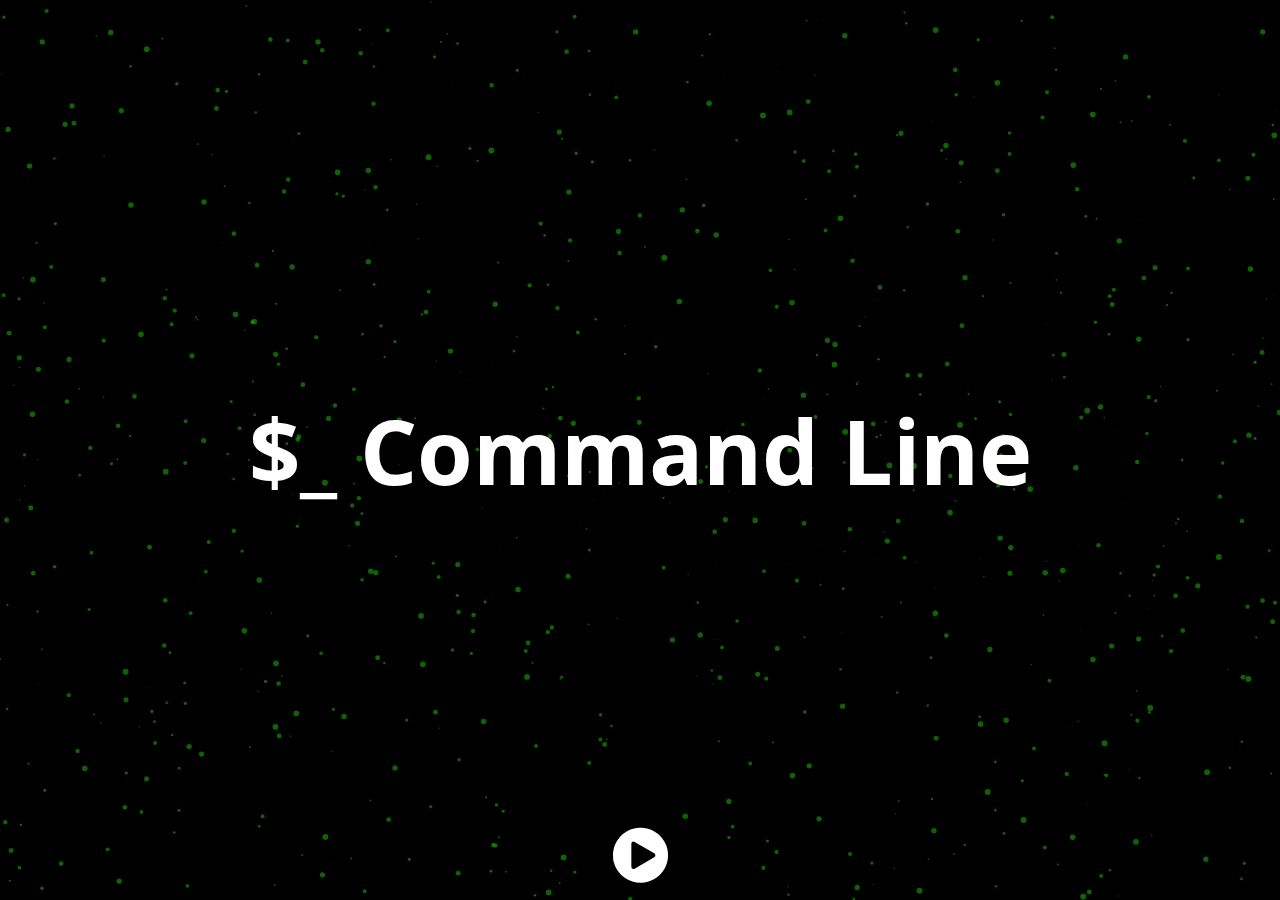
==== CommandLine/index.html @ 46a64cae "Initial commit" ====
<!DOCTYPE html>

<html lang="en" itemscope itemtype="http://schema.org/WebPage">

<head prefix="og: http://ogp.me/ns#">

	<title>Command Line</title>

	<meta charset="UTF-8">
	<meta name="viewport" content="width=device-width, initial-scale=1, user-scalable=no">
	<meta name="description" content="Command Line Basics Presentation"> <!--Page description. No longer than 155 characters.-->
	<meta name="keywords" content="command,line,terminal,shell,consola,linea,comandos,tutorial">
	<meta name="author" content="Diego Islas Ocampo"> <!--Name of the author.-->

	<!--Facebook Meta Tags-->

	<meta property="og:image" content="http://slides.hyuchia.com/CommandLine/img/share.png"/> <!--URL of Image to show-->
	<meta property="og:description" content="Command Line Basics Presentation"/> <!--Page Description-->
	<meta property="og:site_name" content="Command Line"/> <!--The Name Here-->
	<meta property="og:url" content="http://slides.hyuchia.com/CommandLine/"/> <!--The Web main URL-->
	<meta property="og:title" content="Command Line"/> <!--The Title Here-->

	<!--Google Meta Tags-->

	<meta itemprop="name" content="Command Line"> <!--The Name or Title Here-->
	<meta itemprop="description" content="Command Line Basics Presentation"> <!--Page Description-->
	<meta itemprop="image" content="http://slides.hyuchia.com/CommandLine/img/share.png"> <!--URL of Image to show-->

	<!--Twitter Meta Tags - You'll have to validate your website here: https://dev.twitter.com/docs/cards/validation/validator-->

	<meta name="twitter:card" content="summary_large_image"><!--Content Card Type-->
	<meta name="twitter:domain" content="slides.hyuchia.com"> <!--Your web's domain-->
	<meta name="twitter:site" content="@HyuchiaDiego"> <!--@publisher-->
	<meta name="twitter:title" content="Command Line"> <!--Page Title-->
	<meta name="twitter:description" content="Command Line Basics Presentation"> <!--Page description less than 200 characters-->
	<meta name="twitter:creator" content="@HyuchiaDiego"> <!--@author-->
	<meta name="twitter:image:src" content="http://slides.hyuchia.com/CommandLine/img/share.png"> <!--URL of Image to show-->

	<link rel="publisher" href="https://plus.google.com/+HyuchiaDiego"> <!--Publisher's Google+ URL-->

	<link rel="shortcut icon" href="img/favicon.ico" /> <!--Favicon. Good tool for creating one: http://xiconeditor.com/ Create all sizes.-->
	<link rel="canonical" href="slides.hyuchia.com/CommandLine/"> <!--Canonical URL of your webpage-->

	<link rel="stylesheet" href="style/normalize.min.css">
	<link rel="stylesheet" href="style/animate.min.css">
	<link rel="stylesheet" href="style/csshake.min.css">
	<link rel="stylesheet" href="style/font-awesome.min.css">
	<link rel="stylesheet" href="style/monogatari.css">
	<link rel="stylesheet" href="style/main.css">

	<script src="js/jquery.min.js"></script>
	<script src="js/particles.min.js"></script>
	<script src="js/aegis.min.js"></script>
	<script src="js/plugins.js"></script>
	<script src="js/strings.js"></script>
	<script src="js/options.js"></script>
	<script src="js/script.js"></script>
	<script src="js/monogatari.js"></script>
	<script src="js/main.js"></script>

</head>

<body> <!--Game Screen -->
	<section id="game">
		<div id="particles-js" data-ui="particles"></div>
		<div>
			<audio type="audio/mpeg" data-component="music"></audio>
			<audio type="audio/mpeg" data-component="voice"></audio>
			<audio type="audio/mpeg" data-component="sound"></audio>
			<div data-ui="video" class="video-wrapper align-center vertical middle" data-component="video" data-ui="video-player">
				<video type="video/mp4" data-ui="player" controls="true"></video>
				<button data-action="close-video" data-string="Close">Close</button>
			</div>

			<div data-component="modal" data-ui="messages" class="middle">
				<div data-ui="message-content"></div>
				<div class="horizontal align-center" data-ui="inner-menu">
					<button data-action="close" data-close="messages" data-string="Close">Close</button>
				</div>
			</div>
			<div data-component="modal" data-ui="input" class="middle">
				<p data-ui="input-message" class="block"></p>
				<input type="text"></input>
				<small data-ui="warning" class="block"></small>
				<div>
					<button data-action="submit">Ok</button>
				</div>

			</div>
		</div>
		<ul data-ui="quick-menu" class="align-right light">
			<span class="fa fa-arrow-left" data-action="back"></span>
			<span class="fa fa-eye" data-action="distraction-free"></span>
			<span class="fa fa-save" data-action="open-menu" data-open="save"></span>
			<span class="fa fa-undo" data-action="open-menu" data-open="load"></span>
		</ul>
		<div data-ui="choices" class="vertical align-center middle">

		</div>
		<div data-ui="text">
			<img data-ui="face">
			<span data-ui="who"></span>
			<p data-ui="say"></p>
		</div>

	</section>

	<!-- Main Screen -->
	<section data-menu="main" data-background="">
		<audio type="audio/mpeg" data-component="ambient"></audio>

		<div id="particles-js2"></div>
		<div class="middle">
			<div class="animated flash horizontal">
				<h1 class="">$_ Command Line</h1>
			</div>
		</div>
		<div class="horizontal align-center bottom animated bounceIn" data-ui="inner-menu">
				<span data-action="start" class="fa fa-play-circle"></span>
				<!--<span data-action="open-menu" data-open="load" class="fa fa-undo"></span>-->
			</div>
	</section>

	<!-- Save Screen -->
	<section data-menu="save" data-background="">
		<h2 data-string="Save">Save</h2>
		<div data-ui="slots" class="horizontal align-center"></div>
		<div class="horizontal align-center bottom animated bounceIn" data-ui="inner-menu">
			<button data-action="back" data-string="Back">Back</button>
		</div>
	</section>

	<!-- Load Screen -->
	<section data-menu="load" data-background="">
		<h2 data-string="Load">Load</h2>
		<div data-ui="saveSlots">
			<h3 data-string="LoadSlots">Saved Games</h3>
			<div data-ui="slots" class="horizontal align-center"></div>
		</div>
		<div data-ui="autoSaveSlots">
			<h3 data-string="LoadAutoSaveSlots">Auto Saved Games</h3>
			<div data-ui="slots" class="horizontal align-center"></div>
		</div>
		<div class="horizontal align-center bottom animated bounceIn" data-ui="inner-menu">
			<button data-action="back" data-string="Back">Back</button>
		</div>
	</section>

	<!-- Settings Screen -->
	<section data-menu="settings" data-background="" class="vertical align-center">
		<h2 data-string="Settings">Settings</h2>
		<div data-settings="audio">
			<h3 data-string="Audio">Audio</h3>
			<span data-string="Music">Music Volume:</span>
			<input type="range" min="0.0" max="1.0" step="0.1" data-action="set-volume" data-target="music">
			<span data-string="Sound">Sound Volume:</span>
			<input type="range" min="0.0" max="1.0" step="0.1" data-action="set-volume" data-target="sound">
			<span data-string="Voice">Voice Volume:</span>
			<input type="range" min="0.0" max="1.0" step="0.1" data-action="set-volume" data-target="voice">
		</div>
		<div data-settings="language">
			<h3 data-string="Language">Language</h3>
			<div class="horizontal">
				<select data-action="set-language">
						<option value="English">English</option>
						<option value="Español">Español</option>
						<option value="Français">Français</option>
						<option value="日本語">日本語</option>
					</select>
				<span class="fa fa-unsorted" data-select="set-language"></span>
			</div>

		</div>

		<div class="horizontal align-center bottom animated bounceIn" data-ui="inner-menu">
			<button data-action="back" data-string="Back">Back</button>
		</div>
	</section>

	<!--Help Screen -->
	<section data-menu="help" data-background="">
		<h2 data-string="Help">Help</h2>
		<div class="align-left padded">
			<p data-string="AdvanceHelp">To advance through the game, click anywhere on the game screen or press the space key.</p>
			<h3 data-string="QuickButtons">Quick Menu Buttons</h3>
			<p><span class='fa fa-arrow-left'></span> <span data-string="BackButton">Back.</span></p>
			<p><span class='fa fa-eye'></span> <span data-string="HideButton">Hide Text.</span></p>
			<p><span class='fa fa-save'></span> <span data-string="SaveButon">Open the Save Screen.</span></p>
			<p><span class='fa fa-undo'></span> <span data-string="LoadButton">Open the Load Screen.</span></p>
			<p><span class='fa fa-gear'></span> <span data-string="SettingsButton">Open the Settings Screen.</span></p>
			<p><span class='fa fa-times-circle-o'></span> <span data-string="QuitButton">Quit Game.</span></p>
		</div>

		<div class="horizontal align-center bottom animated bounceIn" data-ui="inner-menu">
			<button data-action="back" data-string="Back">Back</button>
		</div>

	</section>

</body>

</html>
---- CommandLine/style/csshake.min.css ----
.shake,.shake-little,.shake-slow,.shake-hard,.shake-horizontal,.shake-vertical,.shake-rotate,.shake-opacity,.shake-crazy,.shake-chunk{display:inline-block;transform-origin:center center}.shake-freeze,.shake-constant.shake-constant--hover:hover,.shake-trigger:hover .shake-constant.shake-constant--hover{animation-play-state:paused}.shake-freeze:hover,.shake-trigger:hover .shake-freeze,.shake:hover,.shake-trigger:hover .shake,.shake-little:hover,.shake-trigger:hover .shake-little,.shake-slow:hover,.shake-trigger:hover .shake-slow,.shake-hard:hover,.shake-trigger:hover .shake-hard,.shake-horizontal:hover,.shake-trigger:hover .shake-horizontal,.shake-vertical:hover,.shake-trigger:hover .shake-vertical,.shake-rotate:hover,.shake-trigger:hover .shake-rotate,.shake-opacity:hover,.shake-trigger:hover .shake-opacity,.shake-crazy:hover,.shake-trigger:hover .shake-crazy,.shake-chunk:hover,.shake-trigger:hover .shake-chunk{animation-play-state:running}@keyframes shake{2%{transform:translate(1.5px, 1.5px) rotate(-0.5deg)}4%{transform:translate(-1.5px, 1.5px) rotate(1.5deg)}6%{transform:translate(1.5px, 2.5px) rotate(-0.5deg)}8%{transform:translate(1.5px, -0.5px) rotate(0.5deg)}10%{transform:translate(2.5px, 0.5px) rotate(0.5deg)}12%{transform:translate(-1.5px, -0.5px) rotate(1.5deg)}14%{transform:translate(1.5px, 1.5px) rotate(1.5deg)}16%{transform:translate(0.5px, 0.5px) rotate(-0.5deg)}18%{transform:translate(-1.5px, -1.5px) rotate(1.5deg)}20%{transform:translate(1.5px, 2.5px) rotate(1.5deg)}22%{transform:translate(0.5px, 2.5px) rotate(1.5deg)}24%{transform:translate(2.5px, 1.5px) rotate(-0.5deg)}26%{transform:translate(0.5px, 1.5px) rotate(1.5deg)}28%{transform:translate(-0.5px, -1.5px) rotate(-0.5deg)}30%{transform:translate(-0.5px, 1.5px) rotate(-0.5deg)}32%{transform:translate(1.5px, 1.5px) rotate(-0.5deg)}34%{transform:translate(-1.5px, 0.5px) rotate(1.5deg)}36%{transform:translate(2.5px, 0.5px) rotate(-0.5deg)}38%{transform:translate(-0.5px, -0.5px) rotate(0.5deg)}40%{transform:translate(0.5px, -1.5px) rotate(-0.5deg)}42%{transform:translate(0.5px, 1.5px) rotate(1.5deg)}44%{transform:translate(2.5px, 0.5px) rotate(-0.5deg)}46%{transform:translate(2.5px, 0.5px) rotate(1.5deg)}48%{transform:translate(1.5px, 1.5px) rotate(-0.5deg)}50%{transform:translate(-0.5px, -0.5px) rotate(1.5deg)}52%{transform:translate(2.5px, -1.5px) rotate(0.5deg)}54%{transform:translate(0.5px, 2.5px) rotate(1.5deg)}56%{transform:translate(0.5px, 2.5px) rotate(-0.5deg)}58%{transform:translate(1.5px, 0.5px) rotate(-0.5deg)}60%{transform:translate(1.5px, 1.5px) rotate(-0.5deg)}62%{transform:translate(2.5px, -1.5px) rotate(1.5deg)}64%{transform:translate(2.5px, 1.5px) rotate(0.5deg)}66%{transform:translate(1.5px, 2.5px) rotate(1.5deg)}68%{transform:translate(-0.5px, 0.5px) rotate(0.5deg)}70%{transform:translate(-1.5px, 2.5px) rotate(1.5deg)}72%{transform:translate(1.5px, 2.5px) rotate(1.5deg)}74%{transform:translate(-0.5px, 2.5px) rotate(0.5deg)}76%{transform:translate(1.5px, 2.5px) rotate(0.5deg)}78%{transform:translate(2.5px, 0.5px) rotate(0.5deg)}80%{transform:translate(-1.5px, -0.5px) rotate(0.5deg)}82%{transform:translate(-0.5px, -1.5px) rotate(0.5deg)}84%{transform:translate(1.5px, 1.5px) rotate(-0.5deg)}86%{transform:translate(-0.5px, 2.5px) rotate(0.5deg)}88%{transform:translate(-1.5px, 2.5px) rotate(0.5deg)}90%{transform:translate(-0.5px, -0.5px) rotate(-0.5deg)}92%{transform:translate(2.5px, 1.5px) rotate(-0.5deg)}94%{transform:translate(1.5px, 2.5px) rotate(0.5deg)}96%{transform:translate(0.5px, 2.5px) rotate(-0.5deg)}98%{transform:translate(2.5px, 0.5px) rotate(1.5deg)}0%,100%{transform:translate(0, 0) rotate(0)}}.shake:hover,.shake-trigger:hover .shake,.shake.shake-freeze,.shake.shake-constant{animation:shake 100ms ease-in-out infinite}@keyframes shake-little{2%{transform:translate(1px, 1px) rotate(0.5deg)}4%{transform:translate(1px, 1px) rotate(0.5deg)}6%{transform:translate(1px, 1px) rotate(0.5deg)}8%{transform:translate(1px, 1px) rotate(0.5deg)}10%{transform:translate(1px, 1px) rotate(0.5deg)}12%{transform:translate(1px, 0px) rotate(0.5deg)}14%{transform:translate(0px, 1px) rotate(0.5deg)}16%{transform:translate(1px, 0px) rotate(0.5deg)}18%{transform:translate(1px, 0px) rotate(0.5deg)}20%{transform:translate(0px, 0px) rotate(0.5deg)}22%{transform:translate(0px, 0px) rotate(0.5deg)}24%{transform:translate(0px, 1px) rotate(0.5deg)}26%{transform:translate(0px, 1px) rotate(0.5deg)}28%{transform:translate(0px, 1px) rotate(0.5deg)}30%{transform:translate(1px, 1px) rotate(0.5deg)}32%{transform:translate(0px, 1px) rotate(0.5deg)}34%{transform:translate(0px, 1px) rotate(0.5deg)}36%{transform:translate(1px, 0px) rotate(0.5deg)}38%{transform:translate(1px, 1px) rotate(0.5deg)}40%{transform:translate(1px, 0px) rotate(0.5deg)}42%{transform:translate(1px, 1px) rotate(0.5deg)}44%{transform:translate(0px, 0px) rotate(0.5deg)}46%{transform:translate(1px, 0px) rotate(0.5deg)}48%{transform:translate(1px, 1px) rotate(0.5deg)}50%{transform:translate(0px, 0px) rotate(0.5deg)}52%{transform:translate(1px, 1px) rotate(0.5deg)}54%{transform:translate(0px, 0px) rotate(0.5deg)}56%{transform:translate(0px, 1px) rotate(0.5deg)}58%{transform:translate(1px, 1px) rotate(0.5deg)}60%{transform:translate(0px, 0px) rotate(0.5deg)}62%{transform:translate(0px, 0px) rotate(0.5deg)}64%{transform:translate(0px, 0px) rotate(0.5deg)}66%{transform:translate(0px, 1px) rotate(0.5deg)}68%{transform:translate(1px, 1px) rotate(0.5deg)}70%{transform:translate(0px, 0px) rotate(0.5deg)}72%{transform:translate(0px, 0px) rotate(0.5deg)}74%{transform:translate(0px, 0px) rotate(0.5deg)}76%{transform:translate(0px, 1px) rotate(0.5deg)}78%{transform:translate(0px, 0px) rotate(0.5deg)}80%{transform:translate(1px, 1px) rotate(0.5deg)}82%{transform:translate(0px, 0px) rotate(0.5deg)}84%{transform:translate(1px, 0px) rotate(0.5deg)}86%{transform:translate(1px, 1px) rotate(0.5deg)}88%{transform:translate(1px, 1px) rotate(0.5deg)}90%{transform:translate(1px, 1px) rotate(0.5deg)}92%{transform:translate(1px, 1px) rotate(0.5deg)}94%{transform:translate(0px, 1px) rotate(0.5deg)}96%{transform:translate(0px, 1px) rotate(0.5deg)}98%{transform:translate(0px, 1px) rotate(0.5deg)}0%,100%{transform:translate(0, 0) rotate(0)}}.shake-little:hover,.shake-trigger:hover .shake-little,.shake-little.shake-freeze,.shake-little.shake-constant{animation:shake-little 100ms ease-in-out infinite}@keyframes shake-slow{2%{transform:translate(2px, -9px) rotate(2.5deg)}4%{transform:translate(-4px, 5px) rotate(-2.5deg)}6%{transform:translate(-8px, 8px) rotate(3.5deg)}8%{transform:translate(-7px, 4px) rotate(-1.5deg)}10%{transform:translate(7px, 0px) rotate(1.5deg)}12%{transform:translate(3px, 8px) rotate(-0.5deg)}14%{transform:translate(4px, 4px) rotate(0.5deg)}16%{transform:translate(-4px, -4px) rotate(3.5deg)}18%{transform:translate(-8px, -7px) rotate(3.5deg)}20%{transform:translate(-9px, 8px) rotate(2.5deg)}22%{transform:translate(-9px, -5px) rotate(-2.5deg)}24%{transform:translate(4px, -7px) rotate(-2.5deg)}26%{transform:translate(-1px, 3px) rotate(1.5deg)}28%{transform:translate(-3px, -7px) rotate(3.5deg)}30%{transform:translate(6px, -9px) rotate(2.5deg)}32%{transform:translate(8px, -5px) rotate(-2.5deg)}34%{transform:translate(7px, 8px) rotate(1.5deg)}36%{transform:translate(2px, 5px) rotate(-2.5deg)}38%{transform:translate(-6px, 0px) rotate(2.5deg)}40%{transform:translate(9px, 7px) rotate(-2.5deg)}42%{transform:translate(-2px, -2px) rotate(-0.5deg)}44%{transform:translate(0px, -6px) rotate(-2.5deg)}46%{transform:translate(-5px, 2px) rotate(1.5deg)}48%{transform:translate(-8px, -7px) rotate(3.5deg)}50%{transform:translate(-5px, -6px) rotate(-2.5deg)}52%{transform:translate(8px, 1px) rotate(-2.5deg)}54%{transform:translate(-1px, -1px) rotate(-2.5deg)}56%{transform:translate(5px, -1px) rotate(2.5deg)}58%{transform:translate(-6px, -8px) rotate(-2.5deg)}60%{transform:translate(5px, 5px) rotate(3.5deg)}62%{transform:translate(-4px, -2px) rotate(1.5deg)}64%{transform:translate(-5px, 7px) rotate(3.5deg)}66%{transform:translate(7px, 4px) rotate(0.5deg)}68%{transform:translate(-5px, -2px) rotate(-2.5deg)}70%{transform:translate(1px, 3px) rotate(-1.5deg)}72%{transform:translate(-6px, 0px) rotate(2.5deg)}74%{transform:translate(1px, 9px) rotate(2.5deg)}76%{transform:translate(10px, -5px) rotate(-2.5deg)}78%{transform:translate(-5px, 4px) rotate(3.5deg)}80%{transform:translate(-6px, 1px) rotate(0.5deg)}82%{transform:translate(9px, 10px) rotate(2.5deg)}84%{transform:translate(-1px, 5px) rotate(-1.5deg)}86%{transform:translate(4px, 1px) rotate(2.5deg)}88%{transform:translate(-5px, -7px) rotate(1.5deg)}90%{transform:translate(-8px, -2px) rotate(0.5deg)}92%{transform:translate(10px, -9px) rotate(-0.5deg)}94%{transform:translate(7px, 6px) rotate(-0.5deg)}96%{transform:translate(6px, 1px) rotate(-2.5deg)}98%{transform:translate(5px, 0px) rotate(1.5deg)}0%,100%{transform:translate(0, 0) rotate(0)}}.shake-slow:hover,.shake-trigger:hover .shake-slow,.shake-slow.shake-freeze,.shake-slow.shake-constant{animation:shake-slow 5s ease-in-out infinite}@keyframes shake-hard{2%{transform:translate(2px, -5px) rotate(2.5deg)}4%{transform:translate(4px, 6px) rotate(-1.5deg)}6%{transform:translate(-5px, 3px) rotate(-2.5deg)}8%{transform:translate(-8px, 7px) rotate(3.5deg)}10%{transform:translate(-2px, -8px) rotate(3.5deg)}12%{transform:translate(-9px, -1px) rotate(1.5deg)}14%{transform:translate(1px, -8px) rotate(-0.5deg)}16%{transform:translate(-3px, 10px) rotate(-1.5deg)}18%{transform:translate(9px, -4px) rotate(0.5deg)}20%{transform:translate(4px, 8px) rotate(2.5deg)}22%{transform:translate(3px, 2px) rotate(-0.5deg)}24%{transform:translate(-5px, 6px) rotate(2.5deg)}26%{transform:translate(-7px, -6px) rotate(0.5deg)}28%{transform:translate(3px, 0px) rotate(2.5deg)}30%{transform:translate(8px, -8px) rotate(2.5deg)}32%{transform:translate(-9px, -8px) rotate(2.5deg)}34%{transform:translate(-9px, 3px) rotate(2.5deg)}36%{transform:translate(-2px, 7px) rotate(2.5deg)}38%{transform:translate(8px, 7px) rotate(-1.5deg)}40%{transform:translate(4px, 0px) rotate(-1.5deg)}42%{transform:translate(-4px, -9px) rotate(-0.5deg)}44%{transform:translate(0px, -4px) rotate(2.5deg)}46%{transform:translate(4px, 2px) rotate(2.5deg)}48%{transform:translate(10px, -9px) rotate(2.5deg)}50%{transform:translate(3px, -6px) rotate(2.5deg)}52%{transform:translate(1px, 6px) rotate(0.5deg)}54%{transform:translate(3px, -1px) rotate(-1.5deg)}56%{transform:translate(-1px, -9px) rotate(0.5deg)}58%{transform:translate(7px, -4px) rotate(-0.5deg)}60%{transform:translate(2px, 0px) rotate(2.5deg)}62%{transform:translate(-5px, 3px) rotate(0.5deg)}64%{transform:translate(6px, -8px) rotate(3.5deg)}66%{transform:translate(1px, -3px) rotate(2.5deg)}68%{transform:translate(10px, 1px) rotate(1.5deg)}70%{transform:translate(0px, 7px) rotate(-0.5deg)}72%{transform:translate(-9px, 6px) rotate(3.5deg)}74%{transform:translate(8px, 0px) rotate(-0.5deg)}76%{transform:translate(0px, 5px) rotate(0.5deg)}78%{transform:translate(6px, 6px) rotate(-0.5deg)}80%{transform:translate(4px, 3px) rotate(-2.5deg)}82%{transform:translate(8px, -2px) rotate(3.5deg)}84%{transform:translate(0px, -8px) rotate(1.5deg)}86%{transform:translate(-2px, -8px) rotate(2.5deg)}88%{transform:translate(10px, -7px) rotate(2.5deg)}90%{transform:translate(2px, 10px) rotate(-0.5deg)}92%{transform:translate(-9px, 4px) rotate(2.5deg)}94%{transform:translate(-3px, 1px) rotate(1.5deg)}96%{transform:translate(-2px, -1px) rotate(0.5deg)}98%{transform:translate(7px, -9px) rotate(3.5deg)}0%,100%{transform:translate(0, 0) rotate(0)}}.shake-hard:hover,.shake-trigger:hover .shake-hard,.shake-hard.shake-freeze,.shake-hard.shake-constant{animation:shake-hard 100ms ease-in-out infinite}@keyframes shake-horizontal{2%{transform:translate(4px, 0) rotate(0)}4%{transform:translate(7px, 0) rotate(0)}6%{transform:translate(-2px, 0) rotate(0)}8%{transform:translate(-7px, 0) rotate(0)}10%{transform:translate(-1px, 0) rotate(0)}12%{transform:translate(-2px, 0) rotate(0)}14%{transform:translate(1px, 0) rotate(0)}16%{transform:translate(-8px, 0) rotate(0)}18%{transform:translate(-5px, 0) rotate(0)}20%{transform:translate(9px, 0) rotate(0)}22%{transform:translate(-5px, 0) rotate(0)}24%{transform:translate(6px, 0) rotate(0)}26%{transform:translate(2px, 0) rotate(0)}28%{transform:translate(2px, 0) rotate(0)}30%{transform:translate(-5px, 0) rotate(0)}32%{transform:translate(-7px, 0) rotate(0)}34%{transform:translate(10px, 0) rotate(0)}36%{transform:translate(1px, 0) rotate(0)}38%{transform:translate(-2px, 0) rotate(0)}40%{transform:translate(4px, 0) rotate(0)}42%{transform:translate(-8px, 0) rotate(0)}44%{transform:translate(5px, 0) rotate(0)}46%{transform:translate(9px, 0) rotate(0)}48%{transform:translate(6px, 0) rotate(0)}50%{transform:translate(-9px, 0) rotate(0)}52%{transform:translate(7px, 0) rotate(0)}54%{transform:translate(-9px, 0) rotate(0)}56%{transform:translate(-7px, 0) rotate(0)}58%{transform:translate(-8px, 0) rotate(0)}60%{transform:translate(3px, 0) rotate(0)}62%{transform:translate(-7px, 0) rotate(0)}64%{transform:translate(6px, 0) rotate(0)}66%{transform:translate(-4px, 0) rotate(0)}68%{transform:translate(-2px, 0) rotate(0)}70%{transform:translate(6px, 0) rotate(0)}72%{transform:translate(-9px, 0) rotate(0)}74%{transform:translate(7px, 0) rotate(0)}76%{transform:translate(2px, 0) rotate(0)}78%{transform:translate(-8px, 0) rotate(0)}80%{transform:translate(2px, 0) rotate(0)}82%{transform:translate(2px, 0) rotate(0)}84%{transform:translate(-4px, 0) rotate(0)}86%{transform:translate(-7px, 0) rotate(0)}88%{transform:translate(4px, 0) rotate(0)}90%{transform:translate(-6px, 0) rotate(0)}92%{transform:translate(-8px, 0) rotate(0)}94%{transform:translate(-3px, 0) rotate(0)}96%{transform:translate(4px, 0) rotate(0)}98%{transform:translate(-8px, 0) rotate(0)}0%,100%{transform:translate(0, 0) rotate(0)}}.shake-horizontal:hover,.shake-trigger:hover .shake-horizontal,.shake-horizontal.shake-freeze,.shake-horizontal.shake-constant{animation:shake-horizontal 100ms ease-in-out infinite}@keyframes shake-vertical{2%{transform:translate(0, 6px) rotate(0)}4%{transform:translate(0, -1px) rotate(0)}6%{transform:translate(0, -7px) rotate(0)}8%{transform:translate(0, -1px) rotate(0)}10%{transform:translate(0, 9px) rotate(0)}12%{transform:translate(0, 1px) rotate(0)}14%{transform:translate(0, 3px) rotate(0)}16%{transform:translate(0, 6px) rotate(0)}18%{transform:translate(0, 0px) rotate(0)}20%{transform:translate(0, 2px) rotate(0)}22%{transform:translate(0, 1px) rotate(0)}24%{transform:translate(0, 3px) rotate(0)}26%{transform:translate(0, 4px) rotate(0)}28%{transform:translate(0, 0px) rotate(0)}30%{transform:translate(0, -8px) rotate(0)}32%{transform:translate(0, 6px) rotate(0)}34%{transform:translate(0, 6px) rotate(0)}36%{transform:translate(0, -4px) rotate(0)}38%{transform:translate(0, 2px) rotate(0)}40%{transform:translate(0, -8px) rotate(0)}42%{transform:translate(0, -9px) rotate(0)}44%{transform:translate(0, -3px) rotate(0)}46%{transform:translate(0, 0px) rotate(0)}48%{transform:translate(0, -7px) rotate(0)}50%{transform:translate(0, 0px) rotate(0)}52%{transform:translate(0, 3px) rotate(0)}54%{transform:translate(0, -4px) rotate(0)}56%{transform:translate(0, 3px) rotate(0)}58%{transform:translate(0, -9px) rotate(0)}60%{transform:translate(0, 9px) rotate(0)}62%{transform:translate(0, -6px) rotate(0)}64%{transform:translate(0, 0px) rotate(0)}66%{transform:translate(0, -4px) rotate(0)}68%{transform:translate(0, 1px) rotate(0)}70%{transform:translate(0, 5px) rotate(0)}72%{transform:translate(0, 0px) rotate(0)}74%{transform:translate(0, -6px) rotate(0)}76%{transform:translate(0, -3px) rotate(0)}78%{transform:translate(0, 3px) rotate(0)}80%{transform:translate(0, 6px) rotate(0)}82%{transform:translate(0, 2px) rotate(0)}84%{transform:translate(0, -3px) rotate(0)}86%{transform:translate(0, 1px) rotate(0)}88%{transform:translate(0, 1px) rotate(0)}90%{transform:translate(0, 10px) rotate(0)}92%{transform:translate(0, -2px) rotate(0)}94%{transform:translate(0, -2px) rotate(0)}96%{transform:translate(0, -6px) rotate(0)}98%{transform:translate(0, -9px) rotate(0)}0%,100%{transform:translate(0, 0) rotate(0)}}.shake-vertical:hover,.shake-trigger:hover .shake-vertical,.shake-vertical.shake-freeze,.shake-vertical.shake-constant{animation:shake-vertical 100ms ease-in-out infinite}@keyframes shake-rotate{2%{transform:translate(0, 0) rotate(3.5deg)}4%{transform:translate(0, 0) rotate(4.5deg)}6%{transform:translate(0, 0) rotate(1.5deg)}8%{transform:translate(0, 0) rotate(2.5deg)}10%{transform:translate(0, 0) rotate(3.5deg)}12%{transform:translate(0, 0) rotate(0.5deg)}14%{transform:translate(0, 0) rotate(-5.5deg)}16%{transform:translate(0, 0) rotate(-1.5deg)}18%{transform:translate(0, 0) rotate(1.5deg)}20%{transform:translate(0, 0) rotate(6.5deg)}22%{transform:translate(0, 0) rotate(3.5deg)}24%{transform:translate(0, 0) rotate(6.5deg)}26%{transform:translate(0, 0) rotate(-0.5deg)}28%{transform:translate(0, 0) rotate(7.5deg)}30%{transform:translate(0, 0) rotate(6.5deg)}32%{transform:translate(0, 0) rotate(-3.5deg)}34%{transform:translate(0, 0) rotate(-1.5deg)}36%{transform:translate(0, 0) rotate(3.5deg)}38%{transform:translate(0, 0) rotate(7.5deg)}40%{transform:translate(0, 0) rotate(-0.5deg)}42%{transform:translate(0, 0) rotate(3.5deg)}44%{transform:translate(0, 0) rotate(7.5deg)}46%{transform:translate(0, 0) rotate(7.5deg)}48%{transform:translate(0, 0) rotate(3.5deg)}50%{transform:translate(0, 0) rotate(0.5deg)}52%{transform:translate(0, 0) rotate(2.5deg)}54%{transform:translate(0, 0) rotate(5.5deg)}56%{transform:translate(0, 0) rotate(2.5deg)}58%{transform:translate(0, 0) rotate(-4.5deg)}60%{transform:translate(0, 0) rotate(-4.5deg)}62%{transform:translate(0, 0) rotate(7.5deg)}64%{transform:translate(0, 0) rotate(0.5deg)}66%{transform:translate(0, 0) rotate(2.5deg)}68%{transform:translate(0, 0) rotate(2.5deg)}70%{transform:translate(0, 0) rotate(5.5deg)}72%{transform:translate(0, 0) rotate(5.5deg)}74%{transform:translate(0, 0) rotate(-2.5deg)}76%{transform:translate(0, 0) rotate(7.5deg)}78%{transform:translate(0, 0) rotate(2.5deg)}80%{transform:translate(0, 0) rotate(-6.5deg)}82%{transform:translate(0, 0) rotate(-0.5deg)}84%{transform:translate(0, 0) rotate(2.5deg)}86%{transform:translate(0, 0) rotate(5.5deg)}88%{transform:translate(0, 0) rotate(0.5deg)}90%{transform:translate(0, 0) rotate(-0.5deg)}92%{transform:translate(0, 0) rotate(-1.5deg)}94%{transform:translate(0, 0) rotate(-0.5deg)}96%{transform:translate(0, 0) rotate(0.5deg)}98%{transform:translate(0, 0) rotate(-4.5deg)}0%,100%{transform:translate(0, 0) rotate(0)}}.shake-rotate:hover,.shake-trigger:hover .shake-rotate,.shake-rotate.shake-freeze,.shake-rotate.shake-constant{animation:shake-rotate 100ms ease-in-out infinite}@keyframes shake-opacity{10%{transform:translate(-4px, 4px) rotate(-1.5deg);opacity:0.25}20%{transform:translate(-1px, 2px) rotate(0.5deg);opacity:1}30%{transform:translate(2px, -4px) rotate(-1.5deg);opacity:0.03}40%{transform:translate(-1px, -2px) rotate(1.5deg);opacity:0.55}50%{transform:translate(5px, -4px) rotate(1.5deg);opacity:0.09}60%{transform:translate(-1px, 1px) rotate(-1.5deg);opacity:0.97}70%{transform:translate(4px, 1px) rotate(0.5deg);opacity:0.96}80%{transform:translate(3px, 2px) rotate(2.5deg);opacity:0.83}90%{transform:translate(-2px, -4px) rotate(-1.5deg);opacity:0.09}0%,100%{transform:translate(0, 0) rotate(0)}}.shake-opacity:hover,.shake-trigger:hover .shake-opacity,.shake-opacity.shake-freeze,.shake-opacity.shake-constant{animation:shake-opacity 0.5s ease-in-out infinite}@keyframes shake-crazy{10%{transform:translate(-10px, -19px) rotate(6deg);opacity:0.47}20%{transform:translate(-11px, 10px) rotate(5deg);opacity:0.82}30%{transform:translate(17px, -3px) rotate(-9deg);opacity:0.34}40%{transform:translate(11px, 19px) rotate(5deg);opacity:0.4}50%{transform:translate(-11px, 13px) rotate(1deg);opacity:0.97}60%{transform:translate(17px, -16px) rotate(7deg);opacity:0.24}70%{transform:translate(-10px, -12px) rotate(-6deg);opacity:0.56}80%{transform:translate(13px, -19px) rotate(-4deg);opacity:0.96}90%{transform:translate(-18px, -11px) rotate(3deg);opacity:0.49}0%,100%{transform:translate(0, 0) rotate(0)}}.shake-crazy:hover,.shake-trigger:hover .shake-crazy,.shake-crazy.shake-freeze,.shake-crazy.shake-constant{animation:shake-crazy 100ms ease-in-out infinite}@keyframes shake-chunk{2%{transform:translate(5px, 2px) rotate(-12deg)}4%{transform:translate(-6px, 3px) rotate(1deg)}6%{transform:translate(3px, 6px) rotate(14deg)}8%{transform:translate(1px, 8px) rotate(1deg)}10%{transform:translate(-5px, 10px) rotate(0deg)}12%{transform:translate(-11px, 2px) rotate(7deg)}14%{transform:translate(4px, 15px) rotate(11deg)}16%{transform:translate(4px, -8px) rotate(15deg)}18%{transform:translate(-5px, 10px) rotate(1deg)}20%{transform:translate(-1px, 3px) rotate(15deg)}22%{transform:translate(-8px, 5px) rotate(-6deg)}24%{transform:translate(-1px, -9px) rotate(8deg)}26%{transform:translate(9px, 11px) rotate(-13deg)}28%{transform:translate(-7px, 4px) rotate(9deg)}30%{transform:translate(8px, 14px) rotate(9deg)}32%{transform:translate(-4px, 11px) rotate(-11deg)}34%{transform:translate(14px, 11px) rotate(-8deg)}36%{transform:translate(-13px, -8px) rotate(13deg)}38%{transform:translate(-12px, 1px) rotate(-13deg)}0%,40%,100%{transform:translate(0, 0) rotate(0)}}.shake-chunk:hover,.shake-trigger:hover .shake-chunk,.shake-chunk.shake-freeze,.shake-chunk.shake-constant{animation:shake-chunk 4s ease-in-out infinite}
---- CommandLine/style/monogatari.css ----
/**
 * ==============================================
 * I N D E X
 * ==============================================
 * 1) HTML Elements Initial Style - 20
 * 2) Support Classes - 97
 * 3) In-Game Elements Styling - 119
 * 4) Data Components Styling - 147
 * 5) Data UI Styling - 194
 * 6) Data Menu Styling - 336
 * 7) Inputs Styling - 370
 * 8) Positioning and Distributing Classes - 454
 * 9) CSS Fixes - 523
 * 10) Media Queries - 562
 * ==============================================
**/


/**
 * ===========================
 * HTML Elements Initial Style
 * ===========================
**/

html {
	width: auto;
	overflow-x: hidden;
	height: 100vh;
	width: 100vw;
}

h1,
h2 {
	margin: 0;
	padding: 0.03em;
	font-size: 7vmax;
}

h3 {
	margin: 0;
	padding: 0.03em;
}

body {
	font-family: sans-serif;
	height: 100vh;
	width: 100vw;
	max-height: 100vh;
	max-width: 100vw;
	overflow-x: hidden;
	font-size: 2vmax;
	text-align: center;
	margin: 0;
	padding: 0;
	-webkit-background-size: cover;
	-moz-background-size: cover;
	-o-background-size: cover;
	background-size: cover;
	color: rgba(0, 0, 0, 0.5);
	background-color: #F7F7F7;
}

body.light {
	color: rgba(255, 255, 255, 0.5);
}

li {
	list-style-type: none;
	display: inline-block;
}

a {
	text-decoration: none;
	color: inherit;
}

select {
	-webkit-appearance: none;
	border: none;
	outline: none;
}

button {
	width: 15vmax;
	height: 5vmax;
	background: rgba(0, 0, 0, 0.5);
	-webkit-appearance: none;
	border: none;
	outline: none;
	color: #F7F7F7;
}

section div {
	width: 100vw;
}


/**
 * ===========================
 * Support Classes
 * ===========================
**/

.background-image {
	-webkit-background-size: cover;
	-moz-background-size: cover;
	-o-background-size: cover;
	background-size: cover;
	background-repeat: no-repeat;
}

.wait,
.wait * {
	cursor: wait;
}

.padded {
	padding: 2vmax;
}

.block {
	display: block;
}


/**
 * ===========================
 * In-Game Elements Styling
 * ===========================
**/

#game img {
	position: absolute;
	-moz-user-select: none;
	-webkit-user-drag: none;
	-ms-user-select: none;
	pointer-events: none;
	-khtml-user-select: none;
	-o-user-select: none;
	-webkit-user-select: none;
	user-select: none;
	max-height: 90%;
}

#game [data-image] {
	top: 0;
	bottom: 0;
	margin: auto;
	max-width: 100%;
	max-height: 100%;
}

#game [data-character] {
	bottom: 0;
	position: absolute;
	max-width: 100%;
	max-height: 100%;
}


/**
 * ===========================
 * Data Components Styling
 * ===========================
**/

[data-component] {
	display: none;
}

[data-component="modal"] {
	position: relative;
	height: auto;
	max-height: 70vh;
	width: 80vw;
	top: 100%;
	margin: 0 auto;
	background: #fff;
	z-index: 15;
	-webkit-transition: all 0.5s;
	-moz-transition: all 0.5s;
	-ms-transition: all 0.5s;
	transition: all 0.5s;
	overflow-y: scroll;
	padding: 2vmin;
	font-size: 1.5vmax;
	color: rgba(66, 66, 66, 0.9);
}

[data-component="video"] {
	position: relative;
	height: auto;
	top: 100%;
	margin: 0 auto;
	z-index: 2;
}

[data-component="modal"] img,
[data-component="modal"] video {
	max-width: 100%;
	position: initial !important;
}

[data-component="modal"].active,
[data-component="video"].active {
	display: block;
}


/**
 * ===========================
 * Data UI Styling
 * ===========================
**/

[data-ui="messages"] div {
	width: auto;
	padding: 1vmin;
}

[data-ui="message-content"] {
	text-align: left;
	max-width: 100%;
}

[data-ui="input"] div {
	width: auto;
	padding: 1vmin;
}

[data-ui="input"] input,
textarea {
	padding: 1vmin;
	background: #eee;
	outline: none;
	border: none;
	min-width: 50%;
}

[data-ui="player"] {
	max-height: 50vh;
	max-width: 50vw;
	z-index: 2;
}

[data-ui="choices"] {
	display: none;
	z-index: 11;
	max-height: 100vh;
	overflow-y: scroll;
	height: auto;
	width: 100vw;
}

[data-ui="choices"] button {
	margin: 1em;
	padding: 0.5em;
	border-radius: 0.5em;
	width: auto;
	height: auto;
	color: rgb(255, 255, 255);
}

[data-ui="face"] {
	display: inline-block;
	float: left;
	max-height: 20vh !important;
	position: initial !important;
}

[data-ui="text"] {
	background-color: rgba(0, 0, 0, 0.5);
	min-height: 20vh;
	max-height: 25vh;
	overflow-y: scroll;
	width: 100%;
	z-index: 10;
	text-align: left;
	position: absolute;
	bottom: 0vh;
	color: rgb(255, 255, 255);
}

[data-ui="text"].nvl {
	height: 100%;
}

[data-ui="text"] p {
	display: block;
	width: 100%;
	padding: 1vmin;
	margin: 0;
}

[data-ui="text"] .fa {
	width: auto;
	display: inline-block;
}

[data-ui="who"] {
	display: block;
	width: 100%;
	padding: 1vmin;
	margin: 0;
}

[data-ui='say'] span {
	padding: 0;
	margin: 0;
}

[data-ui="quick-menu"] {
	position: absolute;
	top: 0;
	right: 0;
	width: auto;
	padding: 1vmin;
	margin: 0;
	color: rgba(255, 255, 255, 0.5);
	z-index: 3;
}

[data-ui="quick-menu"].dark {
	color: rgba(0, 0, 0, 0.5);
}

[data-ui="quick-menu"] span {
	display: inline-block;
	width: auto;
	font-size: 3.5vmax;
	margin: 0px 1vmin 0px 1vmin;
}

[data-ui="quick-menu"] span:hover {
	color: rgb(255, 255, 255);
	cursor: pointer;
}

[data-ui="quick-menu"].dark span:hover {
	color: rgb(0, 0, 0);
	cursor: pointer;
}

[data-ui="slots"],
[data-ui="settings"] {
	margin-bottom: 10vmax;
}

[data-ui="slots"] figure {
	width: 20vmax;
	height: auto;
	background: rgba(0, 0, 0, 0.5);
	border-radius: 3px;
	vertical-align: middle;
	cursor: pointer;
}

[data-ui="slots"] img {
	width: 100%;
}

[data-ui="slots"] figcaption {
	padding: 1vmax;
}

[data-ui="centered"] {
	margin: 0;
}

[data-ui="particles"] {
	width: 100vw;
	height: 100vh;
}


/**
 * ===========================
 * Data Menu Styling
 * ===========================
**/

[data-menu='settings'] input,
[data-menu='settings'] select {
	margin: 2vmax;
	background: transparent;
}

[data-menu],
#game {
	height: 100vh;
	max-height: 100vh;
	max-width: 100vw;
	overflow-y: scroll;
	overflow-x: hidden;
	width: 100vw;
	display: none;
}

[data-menu="main"] {
	display: block;
	background-repeat: no-repeat;
	-webkit-background-size: cover;
	-moz-background-size: cover;
	-o-background-size: cover;
	background-size: cover;
}

[data-menu] button {
	margin: 2vmin;
}

[data-menu] button:hover {
	cursor: pointer;
}


/**
 * ====================================
 * Inputs Styling
 * ====================================
**/

input[type=range]::-webkit-slider-runnable-track {
	cursor: pointer;
	background: rgba(0, 0, 0, 0.5);
}

input[type=range]:focus::-webkit-slider-runnable-track {
	background: rgba(0, 0, 0, 0.5);
}

input[type=range]::-moz-range-track {
	cursor: pointer;
	background: rgba(0, 0, 0, 0.5);
}

input[type=range]::-ms-fill-lower {
	cursor: pointer;
	background: rgba(0, 0, 0, 0.5);
}

input[type=range]:focus::-ms-fill-lower {
	cursor: pointer;
	background: rgba(0, 0, 0, 0.5);
}

input[type=range]::-ms-fill-upper {
	cursor: pointer;
	background: rgba(0, 0, 0, 0.5);
}

input[type=range]:focus::-ms-fill-upper {
	cursor: pointer;
	background: rgba(0, 0, 0, 0.5);
}

input[type=range].light::-webkit-slider-runnable-track {
	cursor: pointer;
	background: rgba(255, 255, 255, 0.5);
}

input[type=range].light:focus::-webkit-slider-runnable-track {
	background: rgba(255, 255, 255, 0.5);
}

input[type=range].light::-moz-range-track {
	cursor: pointer;
	background: rgba(255, 255, 255, 0.5);
}

input[type=range].light::-ms-fill-lower {
	cursor: pointer;
	background: rgba(255, 255, 255, 0.5);
}

input[type=range].light:focus::-ms-fill-lower {
	cursor: pointer;
	background: rgba(255, 255, 255, 0.5);
}

input[type=range].light::-ms-fill-upper {
	cursor: pointer;
	background: rgba(255, 255, 255, 0.5);
}

input[type=range].light:focus::-ms-fill-upper {
	cursor: pointer;
	background: rgba(255, 255, 255, 0.5);
}

input[type=range] {
	-webkit-appearance: none;
	width: 30%;
	background: transparent;
	outline: none;
	height: 2vmin;
}


/**
 * ====================================
 * Positioning and Distributing Classes
 * ====================================
**/

.vertical * {
	display: block;
}

.horizontal * {
	display: inline-block;
}

.bottom {
	position: absolute;
	bottom: 0;
	margin: 0;
}

#game [data-image].bottom {
	top: auto;
}

.middle {
	top: 50%;
	left: 50%;
	-webkit-transform: translate(-50%, -50%);
	-moz-transform: translate(-50%, -50%);
	-o-transform: translate(-50%, -50%);
	-ms-transform: translate(-50%, -50%);
	position: absolute;
}

.center {
	margin: 0 auto;
	left: 0;
	right: 0;
}

.left {
	left: 0;
}

.right {
	right: 0;
}

.align-center {
	text-align: center;
}

.align-left {
	text-align: left;
}

.align-right {
	text-align: right;
}

.vertical.align-center * {
	margin-left: auto;
	margin-right: auto;
}

.vertical.align-left * {
	margin-right: auto;
}

.vertical.align-right * {
	margin-left: auto;
}


/**
 * ================
 * CSS Fixes
 * ===============
**/

*,
*:before,
*:after {
	-moz-box-sizing: border-box;
	-webkit-box-sizing: border-box;
	box-sizing: border-box;
}

.container {
	margin: 0 auto;
	max-width: 60rem;
	/*48rem*/
	width: 95%;
}

.clearfix:before,
.clearfix:after {
	content: " ";
	display: table;
}

.clearfix:after {
	clear: both;
}

.clearfix {
	*zoom: 1;
}

::selection {
	background: transparent;
}

::-moz-selection {
	background: transparent;
}


/**
 * ====================================
 * Media Queries
 * ====================================
**/

@media (max-width: 35rem) {
	body {
		font-size: 3vmax !important;
	}
	[data-component="modal"] {
		font-size: 3vmax !important;
	}
	button {
		width: auto;
		font-size: 4vmax !important;
		height: auto;
		padding: 1vmax;
	}
	[data-ui="quick-menu"] span {
		font-size: 5vmax;
	}
}
---- CommandLine/style/main.css ----
/**
 * ===========================
 * Your Style Goes Here
 * ===========================
**/


@import 'https://fonts.googleapis.com/css?family=Open+Sans';

[data-ui="text"] a {
	color: #00b8d4;
}

[data-ui="text"] code {
	color: #4caf50;
}

#game [data-image] {
	max-height: 30vh;
	min-height: 10vmin;
	max-width: 30vw;
	padding: 0 2em;
}

@media (min-width: 600px) {
  #game [data-image] {
    min-height: 30vmin;
  }
}

#game [data-image="root"], #game [data-image="mine"]{
	max-height: 70vh;
	max-width: 70vw;
}

body {
    background: #000;
	color: #fff;
	font-family: 'Open Sans', sans-serif;
}

h1 {
    color: #fff;
}

[data-ui="choices"] button {
	cursor: pointer;
}

[data-menu="main"] [data-action="start"], [data-menu="main"] [data-action="open-menu"] {
	display: inline-block;
	cursor: pointer;
	font-size: 2.5em;
	padding: 0.2em;
	color: #fff;
}

[data-ui="centered"] {
	font-size: 5vmin;
}
::-webkit-scrollbar {
    display: none;
}

#particles-js2 {
	height: 100vh;
}
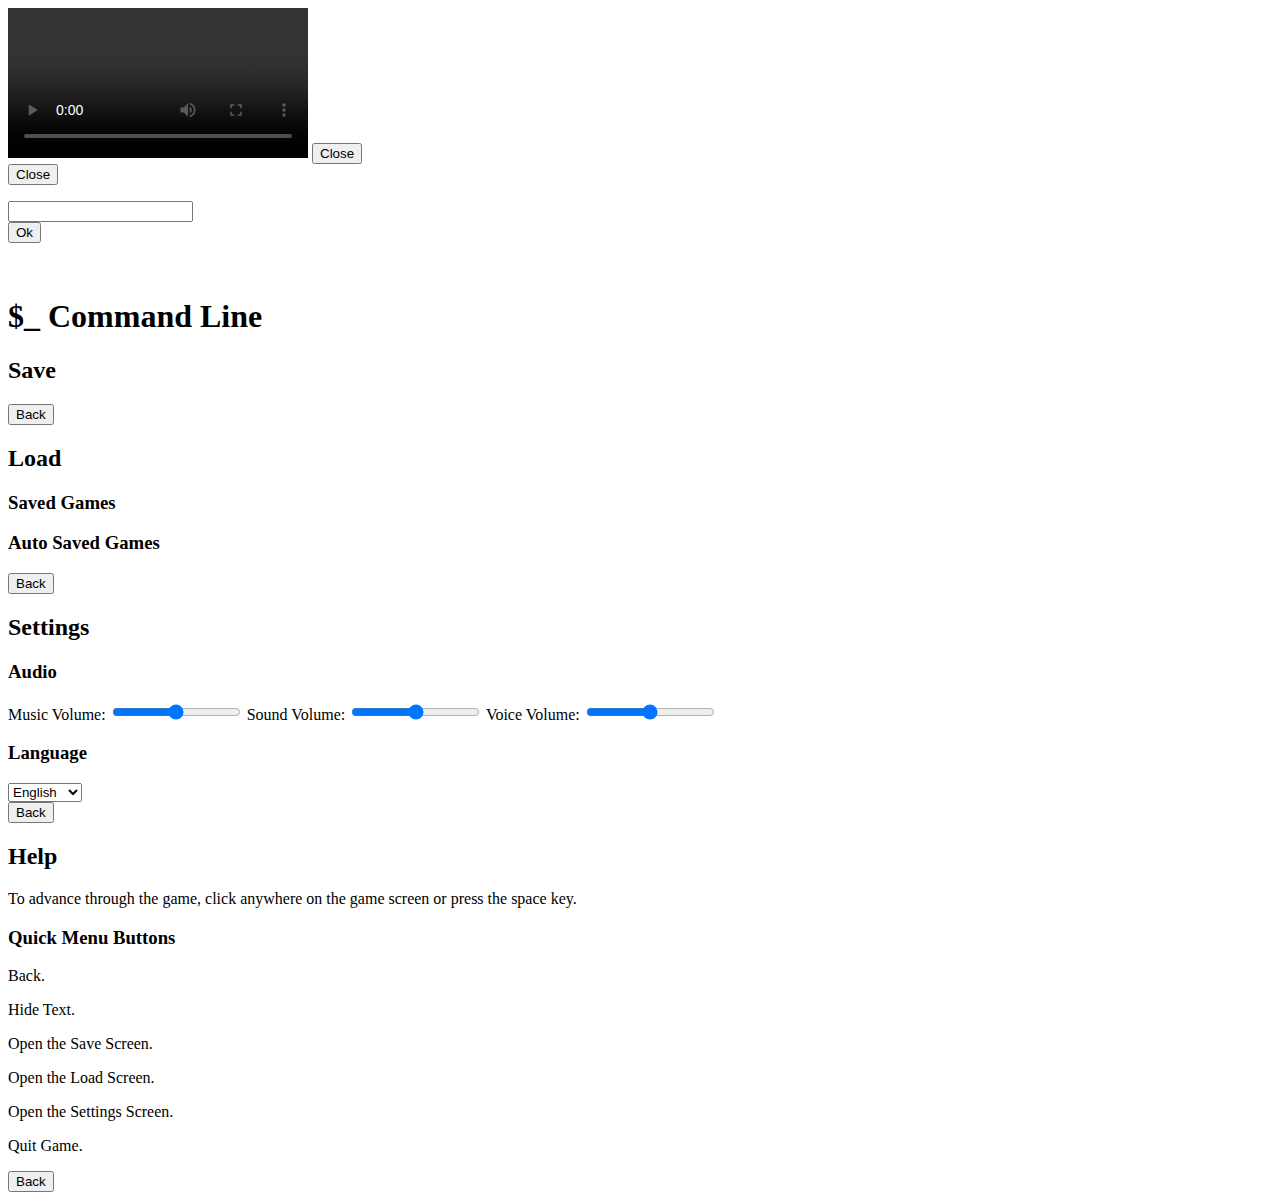
==== commit f17c3c0a: "Add base" ====
--- a/CommandLine/index.html
+++ b/CommandLine/index.html
@@ -11,6 +11,8 @@
 	<meta name="description" content="Command Line Basics Presentation"> <!--Page description. No longer than 155 characters.-->
 	<meta name="keywords" content="command,line,terminal,shell,consola,linea,comandos,tutorial">
 	<meta name="author" content="Diego Islas Ocampo"> <!--Name of the author.-->
+
+	<base href="https://slides.hyuchia.com/CommandLine" target="_blank">
 
 	<!--Facebook Meta Tags-->
 
